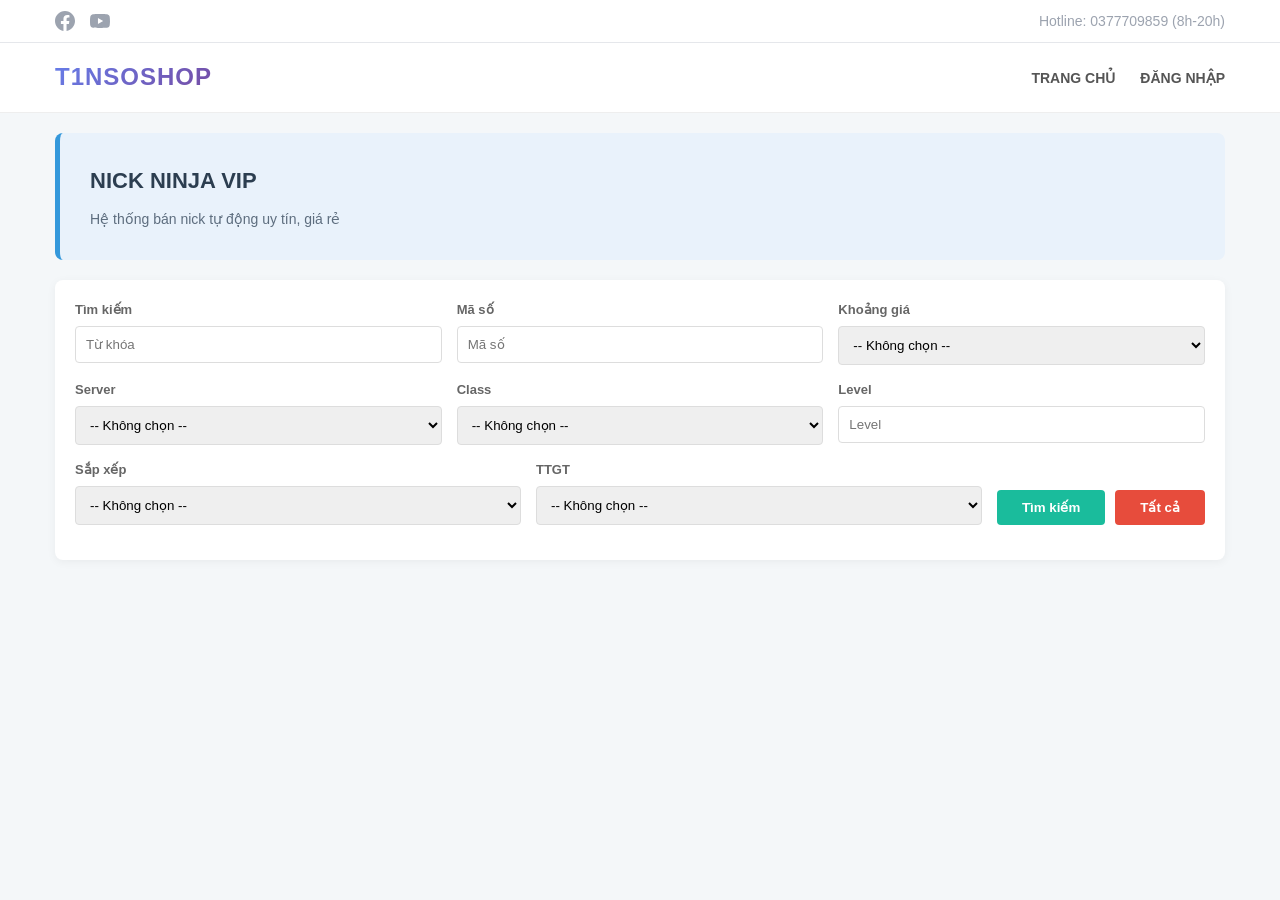
==== src/main/resources/static/index.html @ ffa8d296 "init shopacc project" ====
<!DOCTYPE html>
<html lang="vi">
<head>
    <meta charset="UTF-8">
    <title>Shop Game Ninja School</title>
    <link rel="stylesheet" href="style.css">
    <style>
        /* CSS Phân trang cho trang chủ */
        .pagination { display: flex; justify-content: center; gap: 8px; margin: 30px 0; }
        .page-btn { padding: 8px 16px; border: 1px solid #ddd; background: white; cursor: pointer; border-radius: 4px; transition: 0.3s; }
        .page-btn:hover { background: #f1f1f1; }
        .page-btn.active { background: #3498db; color: white; border-color: #3498db; }

        /* CSS thông báo không tìm thấy */
        .no-result { grid-column: 1 / -1; text-align: center; padding: 40px; color: #777; font-size: 18px; }

        /* ===== TOP BAR ===== */
        .top-bar {
            background: #fff;
            border-bottom: 1px solid #e5e7eb;
            padding: 10px 0;
        }

        .top-bar .container {
            max-width: 1200px;
            margin: 0 auto;
            padding: 0 15px;
            display: flex;
            justify-content: space-between;
            align-items: center;
        }

        .social-icons {
            display: flex;
            gap: 15px;
            align-items: center;
        }

        .social-icons a {
            display: flex;
            align-items: center;
            text-decoration: none;
            color: #9ca3af;
            transition: 0.3s;
        }

        .social-icons a:hover {
            color: #6b7280;
        }

        .social-icons svg {
            width: 20px;
            height: 20px;
        }

        .hotline {
            color: #9ca3af;
            font-size: 14px;
        }

        .hotline a {
            color: #9ca3af;
            text-decoration: none;
        }
    </style>
</head>
<body>
    <!-- Top Bar với Social Icons và Hotline -->
    <div class="top-bar">
        <div class="container">
            <div class="social-icons">
                <a href="https://www.facebook.com/baonguyen.nguyenba" target="_blank" title="Facebook">
                    <svg fill="#9ca3af" viewBox="0 0 24 24">
                        <path d="M24 12.073c0-6.627-5.373-12-12-12s-12 5.373-12 12c0 5.99 4.388 10.954 10.125 11.854v-8.385H7.078v-3.47h3.047V9.43c0-3.007 1.792-4.669 4.533-4.669 1.312 0 2.686.235 2.686.235v2.953H15.83c-1.491 0-1.956.925-1.956 1.874v2.25h3.328l-.532 3.47h-2.796v8.385C19.612 23.027 24 18.062 24 12.073z"/>
                    </svg>
                </a>
                <a href="#" target="_blank" title="YouTube">
                    <svg fill="#9ca3af" viewBox="0 0 24 24">
                        <path d="M23.498 6.186a3.016 3.016 0 0 0-2.122-2.136C19.505 3.545 12 3.545 12 3.545s-7.505 0-9.377.505A3.017 3.017 0 0 0 .502 6.186C0 8.07 0 12 0 12s0 3.93.502 5.814a3.016 3.016 0 0 0 2.122 2.136c1.871.505 9.376.505 9.376.505s7.505 0 9.377-.505a3.015 3.015 0 0 0 2.122-2.136C24 15.93 24 12 24 12s0-3.93-.502-5.814zM9.545 15.568V8.432L15.818 12l-6.273 3.568z"/>
                    </svg>
                </a>
            </div>
            <div class="hotline">Hotline: <a href="https://zalo.me/0377709859">0377709859</a> (8h-20h)</div>
        </div>
    </div>

<header class="main-header">
    <div class="container header-content">
        <a href="index.html" class="logo">T1NSOSHOP</a>
        <nav class="main-nav">
            <ul>
                <li><a href="index.html">TRANG CHỦ</a></li>
                <li id="authLink"><a href="login.html">ĐĂNG NHẬP</a></li>
            </ul>
        </nav>
    </div>
</header>

<main class="container">
    <section class="category-header">
        <h1>NICK NINJA VIP</h1>
        <p>Hệ thống bán nick tự động uy tín, giá rẻ</p>
    </section>

    <section class="search-filter">
        <!-- Hàng 1: Tìm kiếm, Mã số, Khoảng giá -->
        <div class="filter-row">
            <div class="filter-group">
                <label>Tìm kiếm</label>
                <input type="text" id="filterKeyword" placeholder="Từ khóa">
            </div>
            <div class="filter-group">
                <label>Mã số</label>
                <input type="text" id="filterMsCode" placeholder="Mã số">
            </div>
            <div class="filter-group">
                <label>Khoảng giá</label>
                <select id="filterPriceRange">
                    <option value="">-- Không chọn --</option>
                    <option value="under200k">Dưới 200k</option>
                    <option value="200k-500k">200k - 500k</option>
                    <option value="500k-1m">500k - 1 triệu</option>
                    <option value="over1m">Trên 1 triệu</option>
                </select>
            </div>
        </div>
        
        <!-- Hàng 2: Server, Class, Level -->
        <div class="filter-row">
            <div class="filter-group">
                <label>Server</label>
                <select id="filterServer">
                    <option value="">-- Không chọn --</option>
                    <option value="1">Server 1</option>
                    <option value="2">Server 2</option>
                    <option value="3">Server 3</option>
                    <option value="4">Server 4</option>
                    <option value="5">Server 5</option>
                    <option value="6">Server 6</option>
                    <option value="7">Server 7</option>
                    <option value="8">Server 8</option>
                    <option value="2+3">Server 2+3</option>
                </select>
            </div>
            <div class="filter-group">
                <label>Class</label>
                <select id="filterClass">
                    <option value="">-- Không chọn --</option>
                    <option value="Quạt">Quạt</option>
                    <option value="Kiếm">Kiếm</option>
                    <option value="Tiêu">Tiêu</option>
                    <option value="Cung">Cung</option>
                    <option value="Đao">Đao</option>
                    <option value="Kunai">Kunai</option>
                </select>
            </div>
            <div class="filter-group">
                <label>Level</label>
                <input type="number" id="filterLevel" placeholder="Level">
            </div>
        </div>
        
        <!-- Hàng 3: Sắp xếp, TTGT, Nút Tìm kiếm, Nút Tất cả -->
        <div class="filter-row">
            <div class="filter-group">
                <label>Sắp xếp</label>
                <select id="sortBy">
                    <option value="">-- Không chọn --</option>
                    <option value="newest">Mới nhất</option>
                    <option value="oldest">Cũ nhất</option>
                    <option value="price-asc">Giá: Thấp → Cao</option>
                    <option value="price-desc">Giá: Cao → Thấp</option>
                </select>
            </div>
            <div class="filter-group">
                <label>TTGT</label>
                <select id="filterTtgt">
                    <option value="">-- Không chọn --</option>
                    <option value="Không">Không</option>
                    <option value="Có">Có</option>
                </select>
            </div>
            <div class="filter-actions">
                <button class="btn-search" onclick="applyFilter()">Tìm kiếm</button>
                <button class="btn-reset" onclick="resetFilter()">Tất cả</button>
            </div>
        </div>
    </section>

    <div class="product-grid">
    </div>

    <div class="pagination" id="pagination"></div>
</main>

<script>
    let allProducts = [];      // Danh sách gốc từ API
    let filteredProducts = []; // Danh sách sau khi lọc
    let currentPage = 1;
    const itemsPerPage = 8;    // Số nick hiển thị mỗi trang

    async function loadData() {
        try {
            const res = await fetch('/api/products');
            allProducts = await res.json();
            // Lọc bỏ sản phẩm đã bán (phòng trường hợp API trả về)
            allProducts = allProducts.filter(p => !p.sold);
            filteredProducts = allProducts; // Ban đầu chưa lọc gì cả
            displayProducts();
        } catch (err) {
            console.error("Lỗi tải data:", err);
        }
    }

    function displayProducts() {
        const grid = document.querySelector('.product-grid');
        grid.innerHTML = '';

        if (filteredProducts.length === 0) {
            grid.innerHTML = '<div class="no-result">Không tìm thấy tài khoản nào phù hợp!</div>';
            document.getElementById('pagination').innerHTML = '';
            return;
        }

        // Logic cắt trang
        const start = (currentPage - 1) * itemsPerPage;
        const end = start + itemsPerPage;
        const currentItems = filteredProducts.slice(start, end);

        currentItems.forEach(p => {
            // Parse images - get first image as logo
            let firstImage = '';
            try {
                if (p.imgData) {
                    const images = JSON.parse(p.imgData);
                    if (Array.isArray(images) && images.length > 0) {
                        firstImage = images[0];
                    } else if (typeof images === 'string') {
                        firstImage = images;
                    }
                }
            } catch (e) {
                // Single image string
                firstImage = p.imgData || '';
            }
            
            grid.innerHTML += `
            <div class="product-card">
                <div class="card-thumb">
                    <img src="${firstImage}" alt="${p.msCode || 'Product'}">
                    <span class="ms-tag">MS: ${p.msCode || 'N/A'}</span>
                </div>
                <div class="card-body">
                    <div class="product-details">
                        <div class="detail-item">
                            <span class="detail-label">Server:</span>
                            <span class="detail-value">${p.server || 'N/A'}</span>
                        </div>
                        <div class="detail-item">
                            <span class="detail-label">Class:</span>
                            <span class="detail-value">${p.className || 'N/A'}</span>
                        </div>
                        <div class="detail-item">
                            <span class="detail-label">Level:</span>
                            <span class="detail-value">${p.level || 'N/A'}</span>
                        </div>
                        <div class="detail-item">
                            <span class="detail-label">TTGT:</span>
                            <span class="detail-value">${p.ttgt || 'Không'}</span>
                        </div>
                    </div>
                    <div class="product-footer">
                        <div class="price-box">${Number(p.price || 0).toLocaleString()}₫</div>
                        <button class="btn-detail" onclick="window.location.href='product-detail.html?id=${p.id}'">Chi tiết</button>
                    </div>
                </div>
            </div>`;
        });

        renderPagination();
    }

    function renderPagination() {
        const pageCount = Math.ceil(filteredProducts.length / itemsPerPage);
        const container = document.getElementById('pagination');
        container.innerHTML = '';

        if (pageCount <= 1) return; // Nếu chỉ có 1 trang thì không hiện nút bấm

        for (let i = 1; i <= pageCount; i++) {
            container.innerHTML += `
                <button class="page-btn ${i === currentPage ? 'active' : ''}"
                        onclick="changePage(${i})">${i}</button>`;
        }
    }

    function changePage(page) {
        currentPage = page;
        displayProducts();
        // Cuộn nhẹ lên đầu danh sách sản phẩm
        document.querySelector('.product-grid').scrollIntoView({ behavior: 'smooth' });
    }

    function applyFilter() {
        const keyword = document.getElementById('filterKeyword').value.trim().toLowerCase();
        const msCode = document.getElementById('filterMsCode').value.trim().toLowerCase();
        const priceRange = document.getElementById('filterPriceRange').value;
        const sv = document.getElementById('filterServer').value;
        const cl = document.getElementById('filterClass').value;
        const level = document.getElementById('filterLevel').value.trim();
        const ttgt = document.getElementById('filterTtgt').value;
        const sortBy = document.getElementById('sortBy').value;

        // Lọc sản phẩm
        filteredProducts = allProducts.filter(p => {
            // Lọc theo từ khóa (tìm trong title)
            const checkKeyword = keyword === "" || (p.title && p.title.toLowerCase().includes(keyword));
            
            // Lọc theo mã số MS
            const checkMs = msCode === "" || (p.msCode && p.msCode.toLowerCase().includes(msCode));
            
            // Lọc theo khoảng giá
            let checkPrice = true;
            if (priceRange === "under200k") {
                checkPrice = p.price < 200000;
            } else if (priceRange === "200k-500k") {
                checkPrice = p.price >= 200000 && p.price < 500000;
            } else if (priceRange === "500k-1m") {
                checkPrice = p.price >= 500000 && p.price <= 1000000;
            } else if (priceRange === "over1m") {
                checkPrice = p.price > 1000000;
            }
            
            // Lọc theo Server
            const checkSv = sv === "" || p.server == sv;
            
            // Lọc theo Class
            const checkCl = cl === "" || p.className == cl;
            
            // Lọc theo Level
            const checkLevel = level === "" || p.level == parseInt(level);
            
            // Lọc theo TTGT
            const checkTtgt = ttgt === "" || p.ttgt == ttgt;
            
            // Lọc bỏ sản phẩm đã bán
            const checkSold = !p.sold;
            
            return checkKeyword && checkMs && checkPrice && checkSv && checkCl && checkLevel && checkTtgt && checkSold;
        });

        // Sắp xếp
        if (sortBy === "newest") {
            filteredProducts.sort((a, b) => (b.id || 0) - (a.id || 0)); // ID lớn hơn = mới hơn
        } else if (sortBy === "oldest") {
            filteredProducts.sort((a, b) => (a.id || 0) - (b.id || 0)); // ID nhỏ hơn = cũ hơn
        } else if (sortBy === "price-asc") {
            filteredProducts.sort((a, b) => (a.price || 0) - (b.price || 0));
        } else if (sortBy === "price-desc") {
            filteredProducts.sort((a, b) => (b.price || 0) - (a.price || 0));
        }

        currentPage = 1; // Reset về trang 1 khi lọc
        displayProducts();
    }

    function resetFilter() {
        document.getElementById('filterKeyword').value = "";
        document.getElementById('filterMsCode').value = "";
        document.getElementById('filterPriceRange').value = "";
        document.getElementById('filterServer').value = "";
        document.getElementById('filterClass').value = "";
        document.getElementById('filterLevel').value = "";
        document.getElementById('filterTtgt').value = "";
        document.getElementById('sortBy').value = "";
        filteredProducts = allProducts;
        currentPage = 1;
        displayProducts();
    }

    // Check authentication status
    function checkAuth() {
        const token = localStorage.getItem("token");
        const authLink = document.getElementById("authLink");
        if (token) {
            try {
                const payload = JSON.parse(atob(token.split('.')[1]));
                authLink.innerHTML = `<a href="#" onclick="logout(); return false;">ĐĂNG XUẤT</a>`;
            } catch (e) {
                authLink.innerHTML = `<a href="login.html">ĐĂNG NHẬP</a>`;
            }
        }
    }
    
    function logout() {
        localStorage.removeItem("token");
        window.location.reload();
    }

    window.onload = function() {
        loadData();
        checkAuth();
    };
</script>
</body>
</html>
---- src/main/resources/static/style.css ----
/* Cấu hình chung */
* { box-sizing: border-box; margin: 0; padding: 0; }
body { font-family: 'Segoe UI', Tahoma, Geneva, Verdana, sans-serif; background-color: #f4f7f9; color: #333; line-height: 1.6; }
.container { max-width: 1200px; margin: 0 auto; padding: 0 15px; }

/* Header */
.main-header { background: #fff; border-bottom: 1px solid #eee; padding: 15px 0; position: sticky; top: 0; z-index: 1000; }
.header-content { display: flex; justify-content: space-between; align-items: center; }
.logo { 
    font-size: 24px; 
    font-weight: 900; 
    background: linear-gradient(135deg, #667eea 0%, #764ba2 100%);
    -webkit-background-clip: text;
    -webkit-text-fill-color: transparent;
    background-clip: text;
    text-decoration: none;
    letter-spacing: 1px;
    transition: 0.3s;
}
.logo:hover {
    background: linear-gradient(135deg, #764ba2 0%, #667eea 100%);
    -webkit-background-clip: text;
    -webkit-text-fill-color: transparent;
    background-clip: text;
    transform: scale(1.05);
}
.main-nav ul { list-style: none; display: flex; gap: 25px; align-items: center; }
.main-nav a { text-decoration: none; color: #555; font-weight: 600; font-size: 14px; }
.btn-login { border: 1px solid #ccc; padding: 8px 20px; border-radius: 20px; transition: 0.3s; }
.btn-login:hover { background: #333; color: #fff; }

/* Tiêu đề danh mục */
.category-header { background: #e9f2fb; padding: 30px; border-radius: 8px; margin: 20px 0; border-left: 5px solid #3498db; }
.category-header h1 { font-size: 22px; margin-bottom: 10px; color: #2c3e50; }
.category-header p { font-size: 14px; color: #5d6d7e; }

/* Bộ lọc tìm kiếm */
.search-filter { background: #fff; padding: 20px; border-radius: 8px; box-shadow: 0 2px 10px rgba(0,0,0,0.05); margin-bottom: 30px; }
.filter-row { display: grid; gap: 15px; margin-bottom: 15px; }
.filter-row:first-child { grid-template-columns: repeat(3, 1fr); } /* Hàng 1: 3 cột */
.filter-row:nth-child(2) { grid-template-columns: repeat(3, 1fr); } /* Hàng 2: 3 cột (Server, Class, Level) */
.filter-row:last-child { grid-template-columns: 1fr 1fr auto; align-items: end; } /* Hàng 3: Sắp xếp + TTGT + nút */
.filter-group label { display: block; font-size: 13px; font-weight: 600; margin-bottom: 5px; color: #666; }
.filter-group input, .filter-group select { width: 100%; padding: 10px; border: 1px solid #ddd; border-radius: 4px; outline: none; }

.filter-actions { display: flex; gap: 10px; align-items: flex-end; }
.sort-select { padding: 10px; border: 1px solid #ddd; border-radius: 4px; min-width: 150px; }
.btn-search { background: #1abc9c; color: #fff; border: none; padding: 10px 25px; border-radius: 4px; cursor: pointer; font-weight: bold; }
.btn-reset { background: #e74c3c; color: #fff; border: none; padding: 10px 25px; border-radius: 4px; cursor: pointer; font-weight: bold; }

/* Danh sách sản phẩm (Grid) */
.product-grid { display: grid; grid-template-columns: repeat(auto-fill, minmax(280px, 1fr)); gap: 20px; }
.product-card { 
    background: #fff; 
    border-radius: 8px; 
    overflow: hidden; 
    border: 1px solid #eee; 
    transition: 0.3s; 
    cursor: pointer; 
    display: flex;
    flex-direction: column;
    height: 100%;
}
.product-card:hover { transform: translateY(-5px); box-shadow: 0 10px 20px rgba(0,0,0,0.1); }
.card-thumb { position: relative; }
.card-thumb img { width: 100%; height: 160px; object-fit: cover; display: block; }
.ms-tag { position: absolute; top: 10px; right: 10px; background: rgba(231, 76, 60, 0.9); color: #fff; padding: 2px 8px; font-size: 12px; font-weight: bold; border-radius: 4px; }

/* Banner tiêu đề màu xanh lá */
.product-banner { 
    background: #1abc9c; 
    color: #fff; 
    padding: 12px 15px; 
    font-size: 14px; 
    font-weight: 600; 
    text-align: center;
    white-space: nowrap;
    overflow: hidden;
    text-overflow: ellipsis;
}

.card-body { 
    padding: 15px; 
    display: flex;
    flex-direction: column;
    flex: 1;
}
.product-title { font-size: 15px; color: #3498db; margin-bottom: 10px; height: 45px; overflow: hidden; }

/* Thông tin chi tiết sản phẩm */
.product-details { 
    margin-bottom: 15px; 
    flex: 1;
    display: grid;
    grid-template-columns: repeat(2, 1fr);
    gap: 8px;
}
.detail-item { 
    display: flex; 
    justify-content: space-between; 
    padding: 8px 0; 
    border-bottom: 1px solid #f0f0f0; 
    font-size: 14px; 
}
.detail-item:last-child,
.detail-item:nth-last-child(2) { 
    border-bottom: none; 
}
.detail-label { 
    color: #666; 
    font-weight: 600; 
}
.detail-value { 
    color: #333; 
    font-weight: 500; 
}

/* Footer với giá và nút */
.product-footer { 
    display: flex; 
    justify-content: space-between; 
    align-items: center; 
    margin-top: 15px; 
    gap: 10px;
}
.price-box { 
    border: 2px solid #e74c3c; 
    color: #e74c3c; 
    padding: 10px 15px; 
    border-radius: 4px; 
    font-size: 16px; 
    font-weight: bold; 
    flex: 1;
    text-align: center;
}
.btn-detail { 
    background: #1abc9c; 
    color: #fff; 
    border: none; 
    padding: 10px 20px; 
    border-radius: 4px; 
    cursor: pointer; 
    font-weight: 600; 
    font-size: 14px;
    transition: 0.3s;
    white-space: nowrap;
}
.btn-detail:hover { 
    background: #16a085; 
    transform: scale(1.05);
}

/* Modal Chi tiết sản phẩm */
.modal {
    display: none;
    position: fixed;
    z-index: 1000;
    left: 0;
    top: 0;
    width: 100%;
    height: 100%;
    overflow: auto;
    background-color: rgba(0,0,0,0.7);
}

.modal-content {
    background-color: #fff;
    margin: 20px auto;
    padding: 30px;
    border-radius: 8px;
    max-width: 900px;
    width: 90%;
    max-height: 90vh;
    overflow-y: auto;
    position: relative;
}

.modal-close {
    color: #aaa;
    float: right;
    font-size: 28px;
    font-weight: bold;
    cursor: pointer;
    position: absolute;
    right: 20px;
    top: 15px;
}

.modal-close:hover {
    color: #000;
}

/* Product Detail Header */
.product-detail-header {
    margin-bottom: 20px;
}

.detail-info-row {
    display: flex;
    gap: 30px;
    margin-bottom: 12px;
    flex-wrap: wrap;
}

.detail-info-item {
    display: flex;
    align-items: center;
    gap: 8px;
}

.detail-info-item-full {
    flex: 1;
    display: flex;
    align-items: center;
    gap: 8px;
}

.detail-label {
    font-weight: 600;
    color: #333;
    font-size: 14px;
}

.detail-value {
    font-weight: 500;
    color: #333;
    font-size: 14px;
}

.detail-value-red {
    font-weight: 600;
    color: #e74c3c;
    font-size: 14px;
}

.product-detail-separator {
    height: 2px;
    background: #333;
    margin: 20px 0;
    position: relative;
}

.product-detail-separator::before,
.product-detail-separator::after {
    content: '';
    position: absolute;
    width: 8px;
    height: 8px;
    background: #333;
    border-radius: 50%;
    top: -3px;
}

.product-detail-separator::before {
    left: 20px;
}

.product-detail-separator::after {
    right: 20px;
}

/* Product Detail Images */
.product-detail-images {
    display: grid;
    grid-template-columns: repeat(auto-fit, minmax(300px, 1fr));
    gap: 15px;
    margin-bottom: 20px;
}

.detail-image-wrapper {
    border: 1px solid #ddd;
    border-radius: 4px;
    overflow: hidden;
    background: #f9f9f9;
}

.detail-image {
    width: 100%;
    height: auto;
    display: block;
}

/* Product Detail Footer */
.product-detail-footer {
    display: flex;
    justify-content: space-between;
    align-items: center;
    padding-top: 20px;
    border-top: 2px solid #eee;
    gap: 20px;
}

.detail-price {
    font-size: 24px;
    font-weight: bold;
    color: #e74c3c;
    flex: 1;
}

.btn-buy {
    background: #1abc9c;
    color: #fff;
    border: none;
    padding: 12px 30px;
    border-radius: 4px;
    cursor: pointer;
    font-weight: 600;
    font-size: 16px;
    transition: 0.3s;
}

.btn-buy:hover {
    background: #16a085;
    transform: scale(1.05);
}
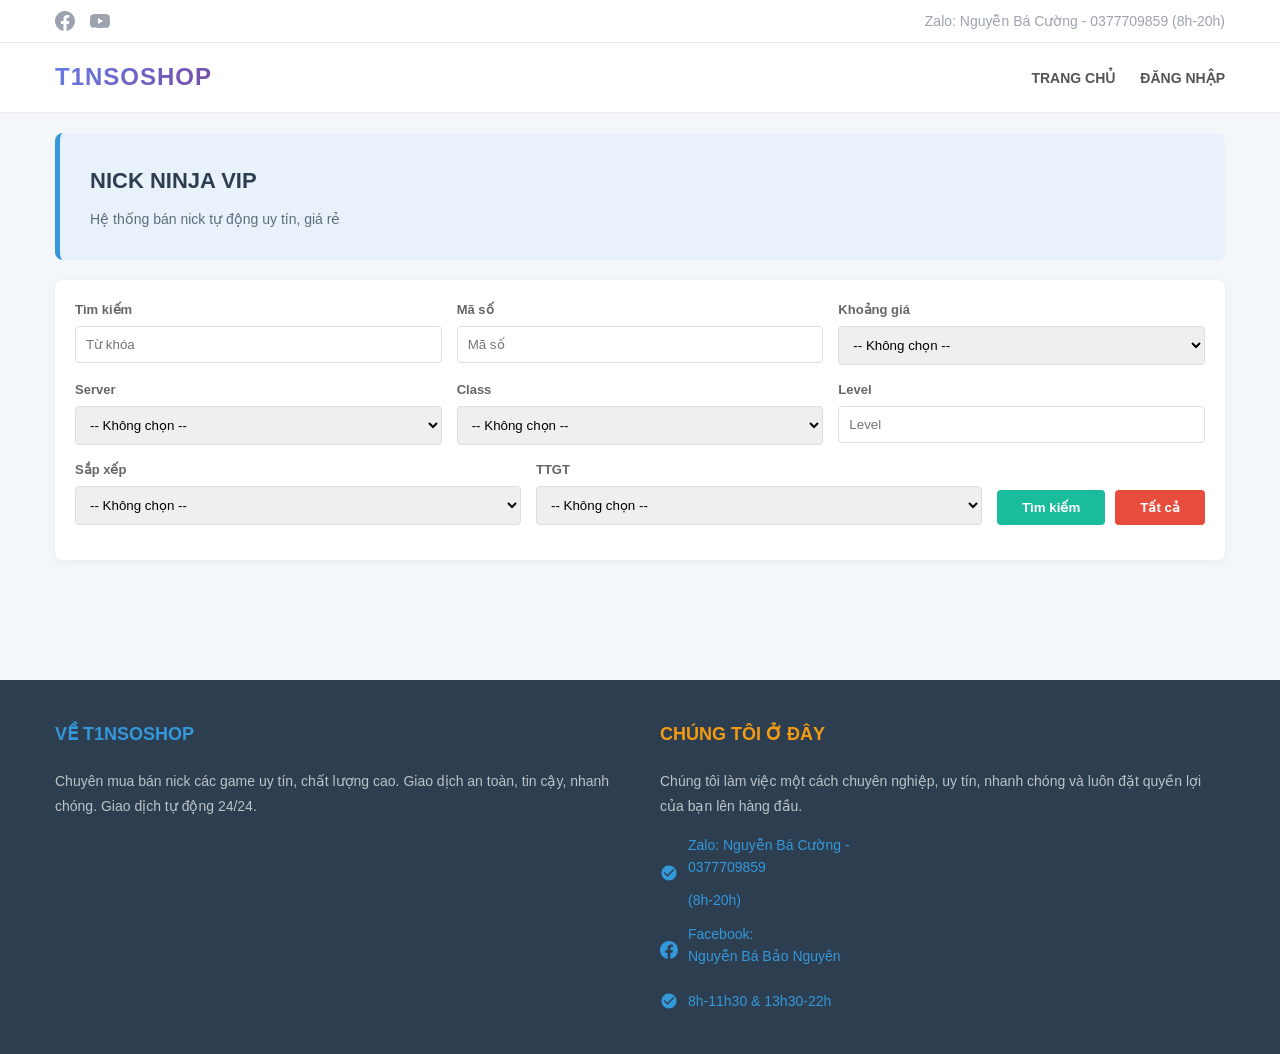
==== commit 9431d9e1: "2/1" ====
--- a/src/main/resources/static/index.html
+++ b/src/main/resources/static/index.html
@@ -65,7 +65,7 @@
     </style>
 </head>
 <body>
-    <!-- Top Bar với Social Icons và Hotline -->
+    <!-- Top Bar với Social Icons và Zalo -->
     <div class="top-bar">
         <div class="container">
             <div class="social-icons">
@@ -80,17 +80,17 @@
                     </svg>
                 </a>
             </div>
-            <div class="hotline">Hotline: <a href="https://zalo.me/0377709859">0377709859</a> (8h-20h)</div>
+            <div class="hotline">Zalo: Nguyễn Bá Cường - <a href="https://zalo.me/0377709859">0377709859</a> (8h-20h)</div>
         </div>
     </div>
 
 <header class="main-header">
     <div class="container header-content">
-        <a href="index.html" class="logo">T1NSOSHOP</a>
+        <a href="/" class="logo">T1NSOSHOP</a>
         <nav class="main-nav">
             <ul>
-                <li><a href="index.html">TRANG CHỦ</a></li>
-                <li id="authLink"><a href="login.html">ĐĂNG NHẬP</a></li>
+                <li><a href="/">TRANG CHỦ</a></li>
+                <li id="authLink"><a href="/login">ĐĂNG NHẬP</a></li>
             </ul>
         </nav>
     </div>
@@ -132,14 +132,12 @@
                 <select id="filterServer">
                     <option value="">-- Không chọn --</option>
                     <option value="1">Server 1</option>
-                    <option value="2">Server 2</option>
-                    <option value="3">Server 3</option>
+                    <option value="2+3">Server 2+3</option>
                     <option value="4">Server 4</option>
                     <option value="5">Server 5</option>
                     <option value="6">Server 6</option>
                     <option value="7">Server 7</option>
                     <option value="8">Server 8</option>
-                    <option value="2+3">Server 2+3</option>
                 </select>
             </div>
             <div class="filter-group">
@@ -193,11 +191,17 @@
     <div class="pagination" id="pagination"></div>
 </main>
 
+<!-- Modal xem ảnh full size -->
+<div id="imageModal" class="image-modal" onclick="closeImageModal()">
+    <span class="image-modal-close">&times;</span>
+    <img class="image-modal-content" id="modalImage">
+</div>
+
 <script>
     let allProducts = [];      // Danh sách gốc từ API
     let filteredProducts = []; // Danh sách sau khi lọc
     let currentPage = 1;
-    const itemsPerPage = 8;    // Số nick hiển thị mỗi trang
+    const itemsPerPage = 12;    // Số nick hiển thị mỗi trang
 
     async function loadData() {
         try {
@@ -206,6 +210,10 @@
             // Lọc bỏ sản phẩm đã bán (phòng trường hợp API trả về)
             allProducts = allProducts.filter(p => !p.sold);
             filteredProducts = allProducts; // Ban đầu chưa lọc gì cả
+            // Sắp xếp theo giá giảm dần khi load lần đầu
+            filteredProducts.sort((a, b) => (b.price || 0) - (a.price || 0));
+            // Set mặc định select box là "price-desc"
+            document.getElementById('sortBy').value = "price-desc";
             displayProducts();
         } catch (err) {
             console.error("Lỗi tải data:", err);
@@ -228,26 +236,25 @@
         const currentItems = filteredProducts.slice(start, end);
 
         currentItems.forEach(p => {
-            // Parse images - get first image as logo
-            let firstImage = '';
-            try {
-                if (p.imgData) {
+            // Lấy logo image (ưu tiên logoImage, nếu không có thì lấy ảnh đầu tiên từ imgData)
+            let logoImg = p.logoImage || '';
+            if (!logoImg && p.imgData) {
+                try {
                     const images = JSON.parse(p.imgData);
                     if (Array.isArray(images) && images.length > 0) {
-                        firstImage = images[0];
+                        logoImg = images[0];
                     } else if (typeof images === 'string') {
-                        firstImage = images;
+                        logoImg = images;
                     }
+                } catch (e) {
+                    logoImg = p.imgData || '';
                 }
-            } catch (e) {
-                // Single image string
-                firstImage = p.imgData || '';
             }
             
             grid.innerHTML += `
             <div class="product-card">
                 <div class="card-thumb">
-                    <img src="${firstImage}" alt="${p.msCode || 'Product'}">
+                    <img src="${logoImg}" alt="${p.msCode || 'Product'}" onclick="openImageModal('${logoImg}')">
                     <span class="ms-tag">MS: ${p.msCode || 'N/A'}</span>
                 </div>
                 <div class="card-body">
@@ -271,7 +278,7 @@
                     </div>
                     <div class="product-footer">
                         <div class="price-box">${Number(p.price || 0).toLocaleString()}₫</div>
-                        <button class="btn-detail" onclick="window.location.href='product-detail.html?id=${p.id}'">Chi tiết</button>
+                        <button class="btn-detail" onclick="window.location.href='/product-detail?id=${p.id}'">Chi tiết</button>
                     </div>
                 </div>
             </div>`;
@@ -372,8 +379,10 @@
         document.getElementById('filterClass').value = "";
         document.getElementById('filterLevel').value = "";
         document.getElementById('filterTtgt').value = "";
-        document.getElementById('sortBy').value = "";
+        document.getElementById('sortBy').value = "price-desc";
         filteredProducts = allProducts;
+        // Sắp xếp theo giá giảm dần khi reset
+        filteredProducts.sort((a, b) => (b.price || 0) - (a.price || 0));
         currentPage = 1;
         displayProducts();
     }
@@ -387,7 +396,7 @@
                 const payload = JSON.parse(atob(token.split('.')[1]));
                 authLink.innerHTML = `<a href="#" onclick="logout(); return false;">ĐĂNG XUẤT</a>`;
             } catch (e) {
-                authLink.innerHTML = `<a href="login.html">ĐĂNG NHẬP</a>`;
+                authLink.innerHTML = `<a href="/login">ĐĂNG NHẬP</a>`;
             }
         }
     }
@@ -396,11 +405,72 @@
         localStorage.removeItem("token");
         window.location.reload();
     }
+
+    // Modal xem ảnh full size
+    function openImageModal(imageSrc) {
+        const modal = document.getElementById('imageModal');
+        const modalImg = document.getElementById('modalImage');
+        modal.style.display = 'block';
+        modalImg.src = imageSrc;
+    }
+
+    function closeImageModal() {
+        document.getElementById('imageModal').style.display = 'none';
+    }
+
+    // Đóng modal khi click bên ngoài ảnh
+    document.addEventListener('click', function(event) {
+        const modal = document.getElementById('imageModal');
+        const modalImg = document.getElementById('modalImage');
+        if (event.target === modal && event.target !== modalImg) {
+            closeImageModal();
+        }
+    });
+
+    // Đóng modal bằng phím ESC
+    document.addEventListener('keydown', function(event) {
+        if (event.key === 'Escape') {
+            closeImageModal();
+        }
+    });
 
     window.onload = function() {
         loadData();
         checkAuth();
     };
 </script>
+
+<!-- Footer -->
+<footer class="main-footer">
+    <div class="footer-content">
+        <div class="footer-column about">
+            <h3>VỀ T1NSOSHOP</h3>
+            <p>Chuyên mua bán nick các game uy tín, chất lượng cao. Giao dịch an toàn, tin cậy, nhanh chóng. Giao dịch tự động 24/24.</p>
+        </div>
+        <div class="footer-column contact">
+            <h3>CHÚNG TÔI Ở ĐÂY</h3>
+            <p>Chúng tôi làm việc một cách chuyên nghiệp, uy tín, nhanh chóng và luôn đặt quyền lợi của bạn lên hàng đầu.</p>
+            <div class="footer-contact-item">
+                <svg fill="currentColor" viewBox="0 0 24 24">
+                    <path d="M12 2C6.48 2 2 6.48 2 12s4.48 10 10 10 10-4.48 10-10S17.52 2 12 2zm-2 15l-5-5 1.41-1.41L10 14.17l7.59-7.59L19 8l-9 9z"/>
+                </svg>
+                <span>Zalo: Nguyễn Bá Cường - <a href="https://zalo.me/0377709859" style="color: #3498db; text-decoration: none;">0377709859</a> (8h-20h)</span>
+            </div>
+            <div class="footer-contact-item">
+                <svg fill="currentColor" viewBox="0 0 24 24">
+                    <path d="M24 12.073c0-6.627-5.373-12-12-12s-12 5.373-12 12c0 5.99 4.388 10.954 10.125 11.854v-8.385H7.078v-3.47h3.047V9.43c0-3.007 1.792-4.669 4.533-4.669 1.312 0 2.686.235 2.686.235v2.953H15.83c-1.491 0-1.956.925-1.956 1.874v2.25h3.328l-.532 3.47h-2.796v8.385C19.612 23.027 24 18.062 24 12.073z"/>
+                </svg>
+                <span>Facebook: <a href="https://www.facebook.com/baonguyen.nguyenba" target="_blank" style="color: #3498db; text-decoration: none;">Nguyễn Bá Bảo Nguyên</a></span>
+            </div>
+            <div class="footer-contact-item">
+                <svg fill="currentColor" viewBox="0 0 24 24">
+                    <path d="M12 2C6.48 2 2 6.48 2 12s4.48 10 10 10 10-4.48 10-10S17.52 2 12 2zm-2 15l-5-5 1.41-1.41L10 14.17l7.59-7.59L19 8l-9 9z"/>
+                </svg>
+                <span>8h-11h30 & 13h30-22h</span>
+            </div>
+        </div>
+    </div>
+</footer>
+
 </body>
 </html>
--- a/src/main/resources/static/style.css
+++ b/src/main/resources/static/style.css
@@ -1,14 +1,42 @@
 /* Cấu hình chung */
-* { box-sizing: border-box; margin: 0; padding: 0; }
-body { font-family: 'Segoe UI', Tahoma, Geneva, Verdana, sans-serif; background-color: #f4f7f9; color: #333; line-height: 1.6; }
-.container { max-width: 1200px; margin: 0 auto; padding: 0 15px; }
+* {
+    box-sizing: border-box;
+    margin: 0;
+    padding: 0;
+}
+
+body {
+    font-family: 'Segoe UI', Tahoma, Geneva, Verdana, sans-serif;
+    background-color: #f4f7f9;
+    color: #333;
+    line-height: 1.6;
+}
+
+.container {
+    max-width: 1200px;
+    margin: 0 auto;
+    padding: 0 15px;
+}
 
 /* Header */
-.main-header { background: #fff; border-bottom: 1px solid #eee; padding: 15px 0; position: sticky; top: 0; z-index: 1000; }
-.header-content { display: flex; justify-content: space-between; align-items: center; }
-.logo { 
-    font-size: 24px; 
-    font-weight: 900; 
+.main-header {
+    background: #fff;
+    border-bottom: 1px solid #eee;
+    padding: 15px 0;
+    position: sticky;
+    top: 0;
+    z-index: 1000;
+}
+
+.header-content {
+    display: flex;
+    justify-content: space-between;
+    align-items: center;
+}
+
+.logo {
+    font-size: 24px;
+    font-weight: 900;
     background: linear-gradient(135deg, #667eea 0%, #764ba2 100%);
     -webkit-background-clip: text;
     -webkit-text-fill-color: transparent;
@@ -17,6 +45,7 @@
     letter-spacing: 1px;
     transition: 0.3s;
 }
+
 .logo:hover {
     background: linear-gradient(135deg, #764ba2 0%, #667eea 100%);
     -webkit-background-clip: text;
@@ -24,129 +53,283 @@
     background-clip: text;
     transform: scale(1.05);
 }
-.main-nav ul { list-style: none; display: flex; gap: 25px; align-items: center; }
-.main-nav a { text-decoration: none; color: #555; font-weight: 600; font-size: 14px; }
-.btn-login { border: 1px solid #ccc; padding: 8px 20px; border-radius: 20px; transition: 0.3s; }
-.btn-login:hover { background: #333; color: #fff; }
+
+.main-nav ul {
+    list-style: none;
+    display: flex;
+    gap: 25px;
+    align-items: center;
+}
+
+.main-nav a {
+    text-decoration: none;
+    color: #555;
+    font-weight: 600;
+    font-size: 14px;
+}
+
+.btn-login {
+    border: 1px solid #ccc;
+    padding: 8px 20px;
+    border-radius: 20px;
+    transition: 0.3s;
+}
+
+.btn-login:hover {
+    background: #333;
+    color: #fff;
+}
 
 /* Tiêu đề danh mục */
-.category-header { background: #e9f2fb; padding: 30px; border-radius: 8px; margin: 20px 0; border-left: 5px solid #3498db; }
-.category-header h1 { font-size: 22px; margin-bottom: 10px; color: #2c3e50; }
-.category-header p { font-size: 14px; color: #5d6d7e; }
+.category-header {
+    background: #e9f2fb;
+    padding: 30px;
+    border-radius: 8px;
+    margin: 20px 0;
+    border-left: 5px solid #3498db;
+}
+
+.category-header h1 {
+    font-size: 22px;
+    margin-bottom: 10px;
+    color: #2c3e50;
+}
+
+.category-header p {
+    font-size: 14px;
+    color: #5d6d7e;
+}
 
 /* Bộ lọc tìm kiếm */
-.search-filter { background: #fff; padding: 20px; border-radius: 8px; box-shadow: 0 2px 10px rgba(0,0,0,0.05); margin-bottom: 30px; }
-.filter-row { display: grid; gap: 15px; margin-bottom: 15px; }
-.filter-row:first-child { grid-template-columns: repeat(3, 1fr); } /* Hàng 1: 3 cột */
-.filter-row:nth-child(2) { grid-template-columns: repeat(3, 1fr); } /* Hàng 2: 3 cột (Server, Class, Level) */
-.filter-row:last-child { grid-template-columns: 1fr 1fr auto; align-items: end; } /* Hàng 3: Sắp xếp + TTGT + nút */
-.filter-group label { display: block; font-size: 13px; font-weight: 600; margin-bottom: 5px; color: #666; }
-.filter-group input, .filter-group select { width: 100%; padding: 10px; border: 1px solid #ddd; border-radius: 4px; outline: none; }
-
-.filter-actions { display: flex; gap: 10px; align-items: flex-end; }
-.sort-select { padding: 10px; border: 1px solid #ddd; border-radius: 4px; min-width: 150px; }
-.btn-search { background: #1abc9c; color: #fff; border: none; padding: 10px 25px; border-radius: 4px; cursor: pointer; font-weight: bold; }
-.btn-reset { background: #e74c3c; color: #fff; border: none; padding: 10px 25px; border-radius: 4px; cursor: pointer; font-weight: bold; }
+.search-filter {
+    background: #fff;
+    padding: 20px;
+    border-radius: 8px;
+    box-shadow: 0 2px 10px rgba(0, 0, 0, 0.05);
+    margin-bottom: 30px;
+}
+
+.filter-row {
+    display: grid;
+    gap: 15px;
+    margin-bottom: 15px;
+}
+
+.filter-row:first-child {
+    grid-template-columns: repeat(3, 1fr);
+}
+
+/* Hàng 1: 3 cột */
+.filter-row:nth-child(2) {
+    grid-template-columns: repeat(3, 1fr);
+}
+
+/* Hàng 2: 3 cột (Server, Class, Level) */
+.filter-row:last-child {
+    grid-template-columns: 1fr 1fr auto;
+    align-items: end;
+}
+
+/* Hàng 3: Sắp xếp + TTGT + nút */
+.filter-group label {
+    display: block;
+    font-size: 13px;
+    font-weight: 600;
+    margin-bottom: 5px;
+    color: #666;
+}
+
+.filter-group input,
+.filter-group select {
+    width: 100%;
+    padding: 10px;
+    border: 1px solid #ddd;
+    border-radius: 4px;
+    outline: none;
+}
+
+.filter-actions {
+    display: flex;
+    gap: 10px;
+    align-items: flex-end;
+}
+
+.sort-select {
+    padding: 10px;
+    border: 1px solid #ddd;
+    border-radius: 4px;
+    min-width: 150px;
+}
+
+.btn-search {
+    background: #1abc9c;
+    color: #fff;
+    border: none;
+    padding: 10px 25px;
+    border-radius: 4px;
+    cursor: pointer;
+    font-weight: bold;
+}
+
+.btn-reset {
+    background: #e74c3c;
+    color: #fff;
+    border: none;
+    padding: 10px 25px;
+    border-radius: 4px;
+    cursor: pointer;
+    font-weight: bold;
+}
 
 /* Danh sách sản phẩm (Grid) */
-.product-grid { display: grid; grid-template-columns: repeat(auto-fill, minmax(280px, 1fr)); gap: 20px; }
-.product-card { 
-    background: #fff; 
-    border-radius: 8px; 
-    overflow: hidden; 
-    border: 1px solid #eee; 
-    transition: 0.3s; 
-    cursor: pointer; 
+.product-grid {
+    display: grid;
+    grid-template-columns: repeat(auto-fill, minmax(280px, 1fr));
+    gap: 20px;
+}
+
+.product-card {
+    background: #fff;
+    border-radius: 8px;
+    overflow: hidden;
+    border: 1px solid #eee;
+    transition: 0.3s;
+    cursor: pointer;
     display: flex;
     flex-direction: column;
     height: 100%;
 }
-.product-card:hover { transform: translateY(-5px); box-shadow: 0 10px 20px rgba(0,0,0,0.1); }
-.card-thumb { position: relative; }
-.card-thumb img { width: 100%; height: 160px; object-fit: cover; display: block; }
-.ms-tag { position: absolute; top: 10px; right: 10px; background: rgba(231, 76, 60, 0.9); color: #fff; padding: 2px 8px; font-size: 12px; font-weight: bold; border-radius: 4px; }
+
+.product-card:hover {
+    transform: translateY(-5px);
+    box-shadow: 0 10px 20px rgba(0, 0, 0, 0.1);
+}
+
+.card-thumb {
+    position: relative;
+}
+
+.card-thumb img {
+    width: 100%;
+    height: 200px;
+    object-fit: contain;
+    display: block;
+    background: #f8f9fa;
+    cursor: pointer;
+    transition: 0.3s;
+}
+
+.card-thumb img:hover {
+    transform: scale(1.05);
+}
+
+.ms-tag {
+    position: absolute;
+    top: 10px;
+    right: 10px;
+    background: rgba(231, 76, 60, 0.9);
+    color: #fff;
+    padding: 2px 8px;
+    font-size: 12px;
+    font-weight: bold;
+    border-radius: 4px;
+}
 
 /* Banner tiêu đề màu xanh lá */
-.product-banner { 
-    background: #1abc9c; 
-    color: #fff; 
-    padding: 12px 15px; 
-    font-size: 14px; 
-    font-weight: 600; 
+.product-banner {
+    background: #1abc9c;
+    color: #fff;
+    padding: 12px 15px;
+    font-size: 14px;
+    font-weight: 600;
     text-align: center;
     white-space: nowrap;
     overflow: hidden;
     text-overflow: ellipsis;
 }
 
-.card-body { 
-    padding: 15px; 
+.card-body {
+    padding: 15px;
     display: flex;
     flex-direction: column;
     flex: 1;
 }
-.product-title { font-size: 15px; color: #3498db; margin-bottom: 10px; height: 45px; overflow: hidden; }
+
+.product-title {
+    font-size: 15px;
+    color: #3498db;
+    margin-bottom: 10px;
+    height: 45px;
+    overflow: hidden;
+}
 
 /* Thông tin chi tiết sản phẩm */
-.product-details { 
-    margin-bottom: 15px; 
+.product-details {
+    margin-bottom: 15px;
     flex: 1;
     display: grid;
     grid-template-columns: repeat(2, 1fr);
     gap: 8px;
 }
-.detail-item { 
-    display: flex; 
-    justify-content: space-between; 
-    padding: 8px 0; 
-    border-bottom: 1px solid #f0f0f0; 
-    font-size: 14px; 
-}
+
+.detail-item {
+    display: flex;
+    justify-content: space-between;
+    padding: 8px 0;
+    border-bottom: 1px solid #f0f0f0;
+    font-size: 14px;
+}
+
 .detail-item:last-child,
-.detail-item:nth-last-child(2) { 
-    border-bottom: none; 
-}
-.detail-label { 
-    color: #666; 
-    font-weight: 600; 
-}
-.detail-value { 
-    color: #333; 
-    font-weight: 500; 
+.detail-item:nth-last-child(2) {
+    border-bottom: none;
+}
+
+.detail-label {
+    color: #666;
+    font-weight: 600;
+}
+
+.detail-value {
+    color: #333;
+    font-weight: 500;
 }
 
 /* Footer với giá và nút */
-.product-footer { 
-    display: flex; 
-    justify-content: space-between; 
-    align-items: center; 
-    margin-top: 15px; 
+.product-footer {
+    display: flex;
+    justify-content: space-between;
+    align-items: center;
+    margin-top: 15px;
     gap: 10px;
 }
-.price-box { 
-    border: 2px solid #e74c3c; 
-    color: #e74c3c; 
-    padding: 10px 15px; 
-    border-radius: 4px; 
-    font-size: 16px; 
-    font-weight: bold; 
+
+.price-box {
+    border: 2px solid #e74c3c;
+    color: #e74c3c;
+    padding: 10px 15px;
+    border-radius: 4px;
+    font-size: 16px;
+    font-weight: bold;
     flex: 1;
     text-align: center;
 }
-.btn-detail { 
-    background: #1abc9c; 
-    color: #fff; 
-    border: none; 
-    padding: 10px 20px; 
-    border-radius: 4px; 
-    cursor: pointer; 
-    font-weight: 600; 
+
+.btn-detail {
+    background: #1abc9c;
+    color: #fff;
+    border: none;
+    padding: 10px 20px;
+    border-radius: 4px;
+    cursor: pointer;
+    font-weight: 600;
     font-size: 14px;
     transition: 0.3s;
     white-space: nowrap;
 }
-.btn-detail:hover { 
-    background: #16a085; 
+
+.btn-detail:hover {
+    background: #16a085;
     transform: scale(1.05);
 }
 
@@ -160,7 +343,7 @@
     width: 100%;
     height: 100%;
     overflow: auto;
-    background-color: rgba(0,0,0,0.7);
+    background-color: rgba(0, 0, 0, 0.7);
 }
 
 .modal-content {
@@ -312,4 +495,131 @@
 .btn-buy:hover {
     background: #16a085;
     transform: scale(1.05);
+}
+
+/* Footer */
+.main-footer {
+    background: #2c3e50;
+    color: #ecf0f1;
+    padding: 40px 0 30px;
+    margin-top: 60px;
+}
+
+.footer-content {
+    max-width: 1200px;
+    margin: 0 auto;
+    padding: 0 15px;
+    display: grid;
+    grid-template-columns: repeat(2, 1fr);
+    gap: 40px;
+}
+
+.footer-column h3 {
+    font-size: 18px;
+    font-weight: bold;
+    margin-bottom: 20px;
+}
+
+.footer-column.about h3 {
+    color: #3498db;
+}
+
+.footer-column.contact h3 {
+    color: #f39c12;
+}
+
+.footer-column p {
+    font-size: 14px;
+    line-height: 1.8;
+    color: #bdc3c7;
+    margin-bottom: 15px;
+}
+
+.footer-column a {
+    color: #3498db;
+    text-decoration: none;
+    font-size: 14px;
+    display: block;
+    margin-bottom: 10px;
+    transition: 0.3s;
+}
+
+.footer-column a:hover {
+    color: #5dade2;
+    text-decoration: underline;
+}
+
+.footer-contact-item {
+    display: flex;
+    align-items: center;
+    gap: 10px;
+    margin-bottom: 12px;
+    color: #3498db;
+    font-size: 14px;
+}
+
+.footer-contact-item svg {
+    width: 18px;
+    height: 18px;
+    fill: currentColor;
+}
+
+@media (max-width: 768px) {
+    .footer-content {
+        grid-template-columns: 1fr;
+        gap: 30px;
+    }
+}
+
+/* Modal xem ảnh full size */
+.image-modal {
+    display: none;
+    position: fixed;
+    z-index: 2000;
+    left: 0;
+    top: 0;
+    width: 100%;
+    height: 100%;
+    background-color: rgba(0, 0, 0, 0.9);
+    cursor: pointer;
+}
+
+.image-modal-content {
+    margin: auto;
+    display: block;
+    width: 90%;
+    max-width: 900px;
+    max-height: 90vh;
+    object-fit: contain;
+    position: absolute;
+    top: 50%;
+    left: 50%;
+    transform: translate(-50%, -50%);
+    animation: zoom 0.3s;
+}
+
+@keyframes zoom {
+    from {
+        transform: translate(-50%, -50%) scale(0.5);
+    }
+
+    to {
+        transform: translate(-50%, -50%) scale(1);
+    }
+}
+
+.image-modal-close {
+    position: absolute;
+    top: 20px;
+    right: 35px;
+    color: #f1f1f1;
+    font-size: 40px;
+    font-weight: bold;
+    cursor: pointer;
+    z-index: 2001;
+    transition: 0.3s;
+}
+
+.image-modal-close:hover {
+    color: #bbb;
 }
